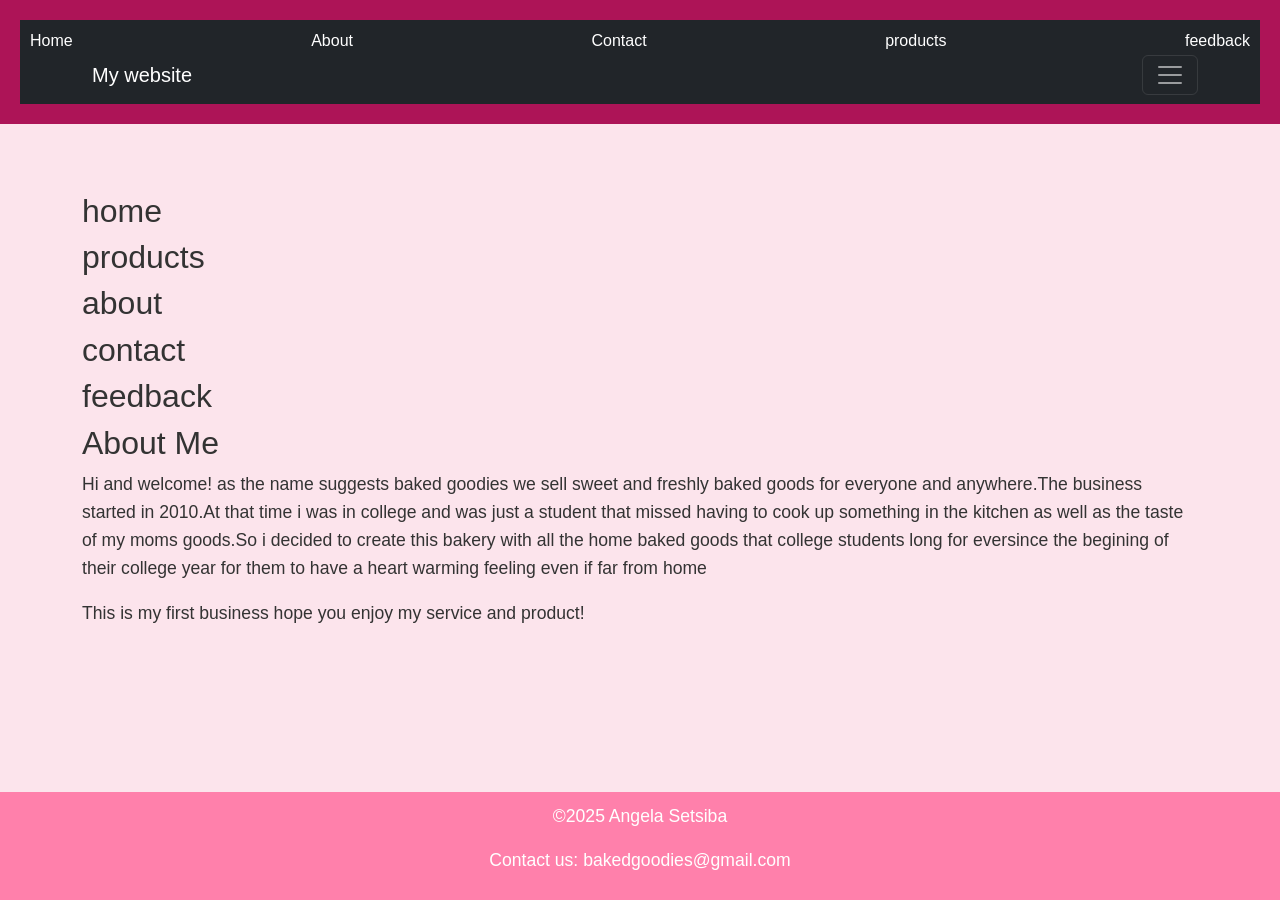
==== about.html @ 24f0f58f "Add files via upload" ====
<!DOCTYPE html>
<html lang="en">
    <head>
        <meta charset="UTF-8">
        <meta name="veiwport" content="width=device-width, initial-scale=1.0">
        <title>About Me</title>
        <!--Bootstrap CSS-->
        <link href="https://cdn.jsdeliver.net/npm/bootstrap@5.3.0/dist/css/bootstrap.min.css"rel="stylesheet">
        <!--Custom CSS-->
        <link rel="stylesheet" href="styles.css">
    </head>
    <body>
        <!--your content goes here-->
        <header>
            <nav class="navbar navbar-expand-Ig navbar-dark bg-dark">
                <a href="index.html">Home</a>
                <a href="about.html">About</a>
                <a href="contact.html">Contact</a>
                <a href="products.html">products</a>
                <a href="feedback.html">feedback</a>
                <div class="container">
                    <a class="navbar-brand" href="index.html">My website</a>
                    <button class="navbar-toggler" type="button" data-bs-toggle="collapse" data-bs-target="#navbarNav">
                        <span class="navbar-toggler-icon"></span>
                    </button>
                    <div class="collapse navbar-collapse" id="navbarNav">
                        <ul class="navbar-nav">
                            <li class="nav-item">
                                <a class="nav-link" href="index.html">Home</a>
                            </li>   
                            <li class="nav-item">
                                <a class="nav-link" href="index.html">About</a>
                            </li>   
                            <li class="nav-item">
                                <a class="nav-link" href="index.html">Contact</a>
                            </li> 
                        </ul>
                    </div>
                </div>
            </nav>
        </header> 
        <main class="container my-5">
            <section id="home">
                <h2>home</h2>
            </section>
            <section id="products">
                <h2>products</h2>
            </section>
             <section id="about">
                <h2>about</h2>
            </section>
             <section id="contact">
                <h2>contact</h2>
            </section>
             <section id="feedback">
                <h2>feedback</h2>
            </section>
            <h2>About Me</h2>
            <p>Hi and welcome! as the name suggests baked goodies we sell sweet and freshly baked goods for everyone and anywhere.The business started in 2010.At that time i was in college and was just a student 
                that missed having to cook up something in the kitchen as well as the taste of my moms goods.So i decided to create this bakery with all the home baked goods that college students long for eversince 
            the begining of their college year for them to have a heart warming feeling even if far from home </p>
            <p>This is my first business hope you enjoy my service and product! </p>
        </main>
        <footer>
            <p>&copy;2025 Angela Setsiba 
            <p>Contact us: bakedgoodies@gmail.com</p>
        </footer>
        <!--Bootstrap JS and dependencies-->
        <script src="https://cdn.jsdeliver.net/npm/@popperjs/core@2.22.6/dist/umd/popper.min.js"></script>
        <script src="https://cdn.jsdeliver.net/npm/bootstrap@5.3.0/dist/js/bootstrap.min.js"></script>
    </body>    
</html>
---- styles.css ----
selector {
    property : value;
}
body {
    font-family: Arial, sans-seriff;
    color:#333;
    background-color: #FCE4EC;
    margin: 0;
    padding: 0;
    line-height: 1.6;
}
header {
    background-color: #AD1457;
    color: white;
    padding: 20px;
    text-align: center;
}
header h1 {
    margin: 0;
}
nav a {
    color: white;
    text-decoration: none;
    margin: 0 10px;
}
nav a:hover{
    text-decoration: underline;
}
main {
    padding: 20px;
    max-width: 800px;
    margin: 0 auto;
}
main img{
    max-width: 100%;
    height: auto;
    display: block;
    margin: 20px 0;
}
footer{
    background-color: #FF80AB;
    color:white;
    text-align:center;
    padding:10px;
    position:fixed;
    bottom: 0;
    width: 100%;
}
p{
    font-size: 1.1em;
}
a{
    color: #FF80AB; 
    text-decoration: none;
}
a-hover{
    text-decoration: underline;
}
img{
    border: 5px solid #FF80AB;
    border-radius: 10px;
}
main a[href="mailto"] {
    color: #AD1457;
    font-weight: bold;
}
html{
    scroll-behavior: smooth;
}
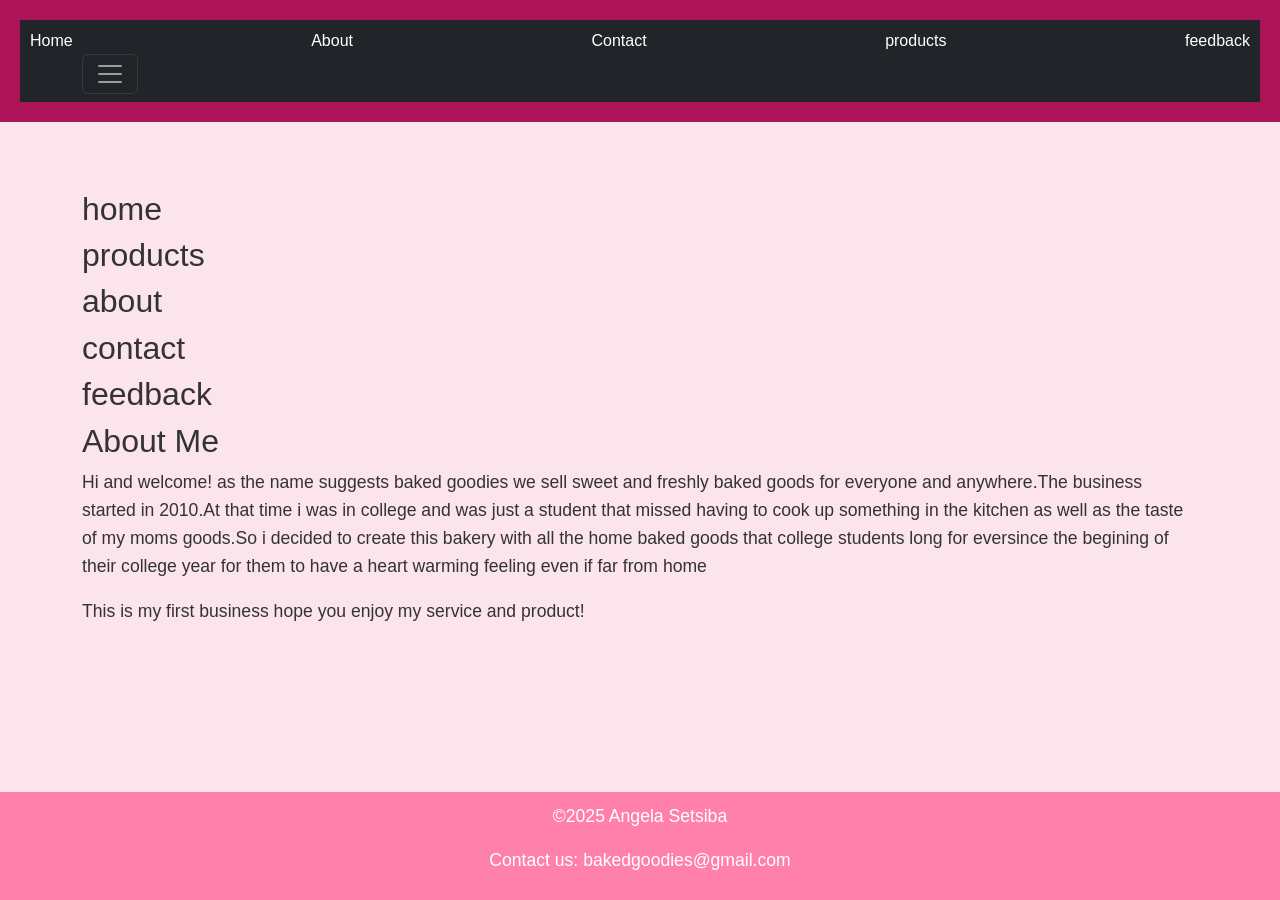
==== commit 4975f500: "Add files via upload" ====
--- a/about.html
+++ b/about.html
@@ -19,20 +19,17 @@
                 <a href="products.html">products</a>
                 <a href="feedback.html">feedback</a>
                 <div class="container">
-                    <a class="navbar-brand" href="index.html">My website</a>
                     <button class="navbar-toggler" type="button" data-bs-toggle="collapse" data-bs-target="#navbarNav">
                         <span class="navbar-toggler-icon"></span>
                     </button>
                     <div class="collapse navbar-collapse" id="navbarNav">
                         <ul class="navbar-nav">
                             <li class="nav-item">
-                                <a class="nav-link" href="index.html">Home</a>
-                            </li>   
-                            <li class="nav-item">
-                                <a class="nav-link" href="index.html">About</a>
-                            </li>   
-                            <li class="nav-item">
-                                <a class="nav-link" href="index.html">Contact</a>
+                                <a class="nav-link" href="index.html">Home</a>  
+                                <a class="nav-link" href="about.html">About</a>  
+                                <a class="nav-link" href="contact.html">Contact</a>
+                                <a class="nav-link" href="products.html">products</a>
+                                <a class="nav-link" href="feedback.html">feedback</a>
                             </li> 
                         </ul>
                     </div>
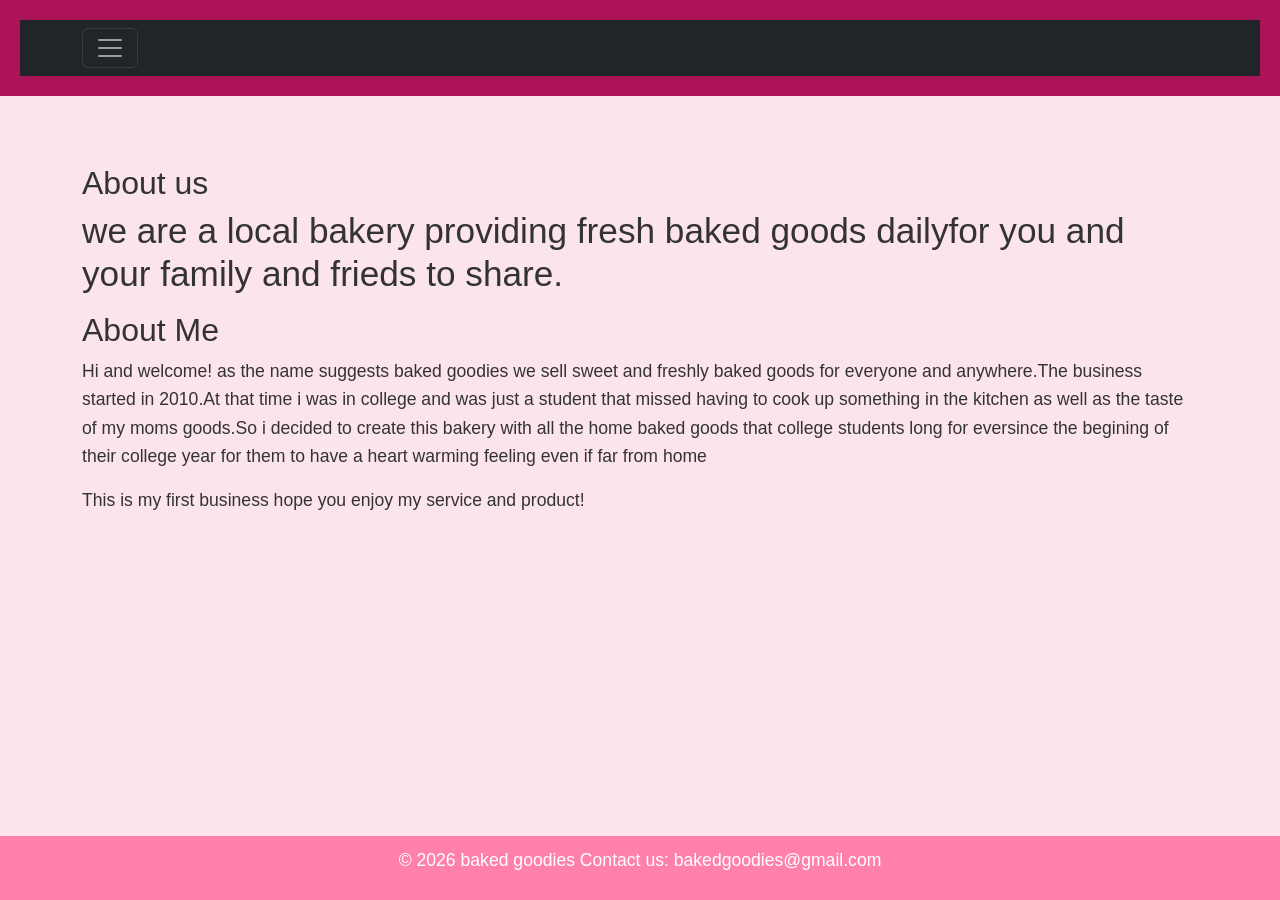
==== commit 5ca4dfb0: "Add files via upload" ====
--- a/about.html
+++ b/about.html
@@ -13,11 +13,6 @@
         <!--your content goes here-->
         <header>
             <nav class="navbar navbar-expand-Ig navbar-dark bg-dark">
-                <a href="index.html">Home</a>
-                <a href="about.html">About</a>
-                <a href="contact.html">Contact</a>
-                <a href="products.html">products</a>
-                <a href="feedback.html">feedback</a>
                 <div class="container">
                     <button class="navbar-toggler" type="button" data-bs-toggle="collapse" data-bs-target="#navbarNav">
                         <span class="navbar-toggler-icon"></span>
@@ -37,21 +32,8 @@
             </nav>
         </header> 
         <main class="container my-5">
-            <section id="home">
-                <h2>home</h2>
-            </section>
-            <section id="products">
-                <h2>products</h2>
-            </section>
-             <section id="about">
-                <h2>about</h2>
-            </section>
-             <section id="contact">
-                <h2>contact</h2>
-            </section>
-             <section id="feedback">
-                <h2>feedback</h2>
-            </section>
+            <h2>About us<h2> 
+                <p> we are a local bakery providing fresh baked goods dailyfor you and your family and frieds to share.</p>
             <h2>About Me</h2>
             <p>Hi and welcome! as the name suggests baked goodies we sell sweet and freshly baked goods for everyone and anywhere.The business started in 2010.At that time i was in college and was just a student 
                 that missed having to cook up something in the kitchen as well as the taste of my moms goods.So i decided to create this bakery with all the home baked goods that college students long for eversince 
@@ -59,8 +41,7 @@
             <p>This is my first business hope you enjoy my service and product! </p>
         </main>
         <footer>
-            <p>&copy;2025 Angela Setsiba 
-            <p>Contact us: bakedgoodies@gmail.com</p>
+            <p> &copy; 2026 baked goodies Contact us: bakedgoodies@gmail.com</p>
         </footer>
         <!--Bootstrap JS and dependencies-->
         <script src="https://cdn.jsdeliver.net/npm/@popperjs/core@2.22.6/dist/umd/popper.min.js"></script>
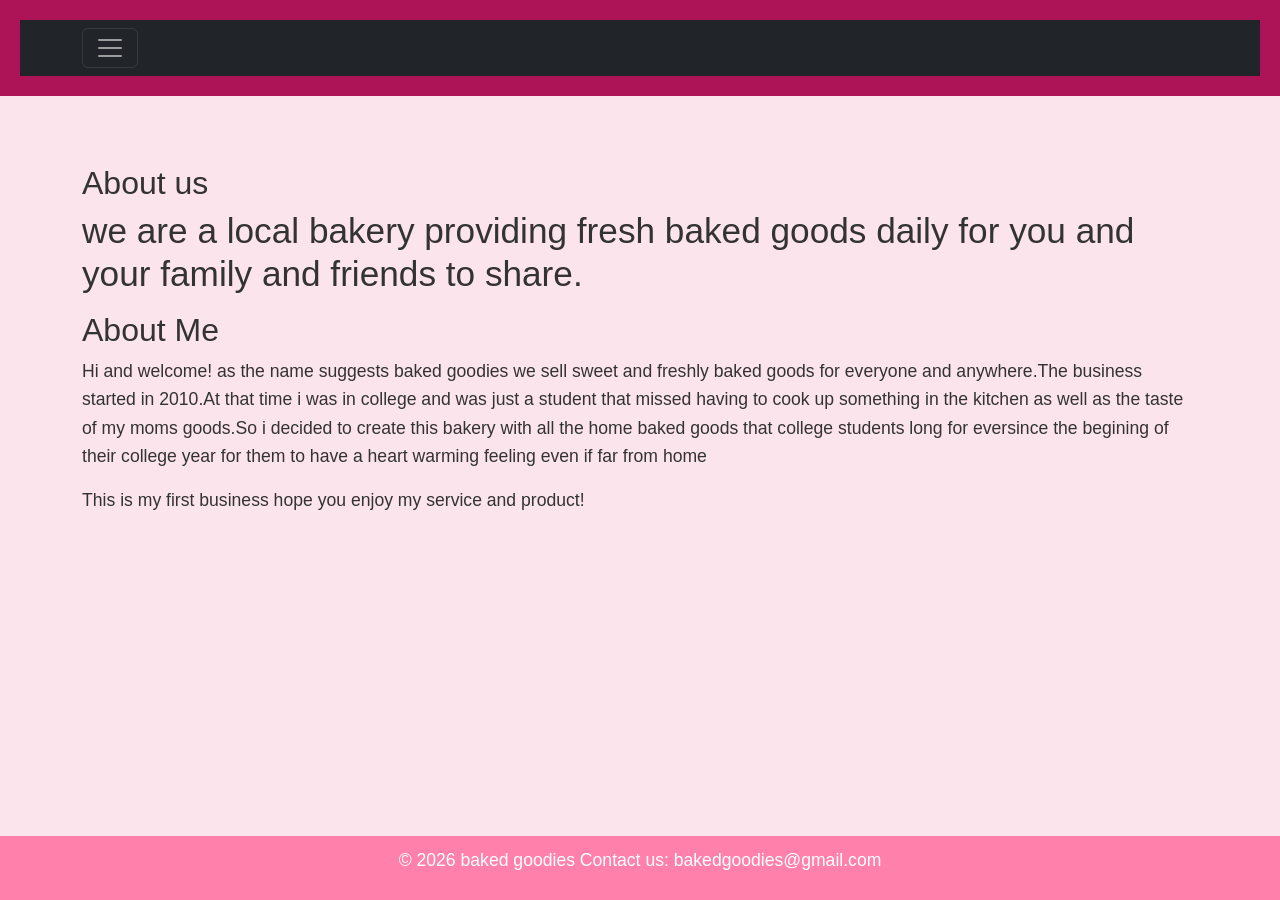
==== commit 55d991fa: "Add files via upload" ====
--- a/about.html
+++ b/about.html
@@ -33,7 +33,7 @@
         </header> 
         <main class="container my-5">
             <h2>About us<h2> 
-                <p> we are a local bakery providing fresh baked goods dailyfor you and your family and frieds to share.</p>
+                <p> we are a local bakery providing fresh baked goods daily for you and your family and friends to share.</p>
             <h2>About Me</h2>
             <p>Hi and welcome! as the name suggests baked goodies we sell sweet and freshly baked goods for everyone and anywhere.The business started in 2010.At that time i was in college and was just a student 
                 that missed having to cook up something in the kitchen as well as the taste of my moms goods.So i decided to create this bakery with all the home baked goods that college students long for eversince 
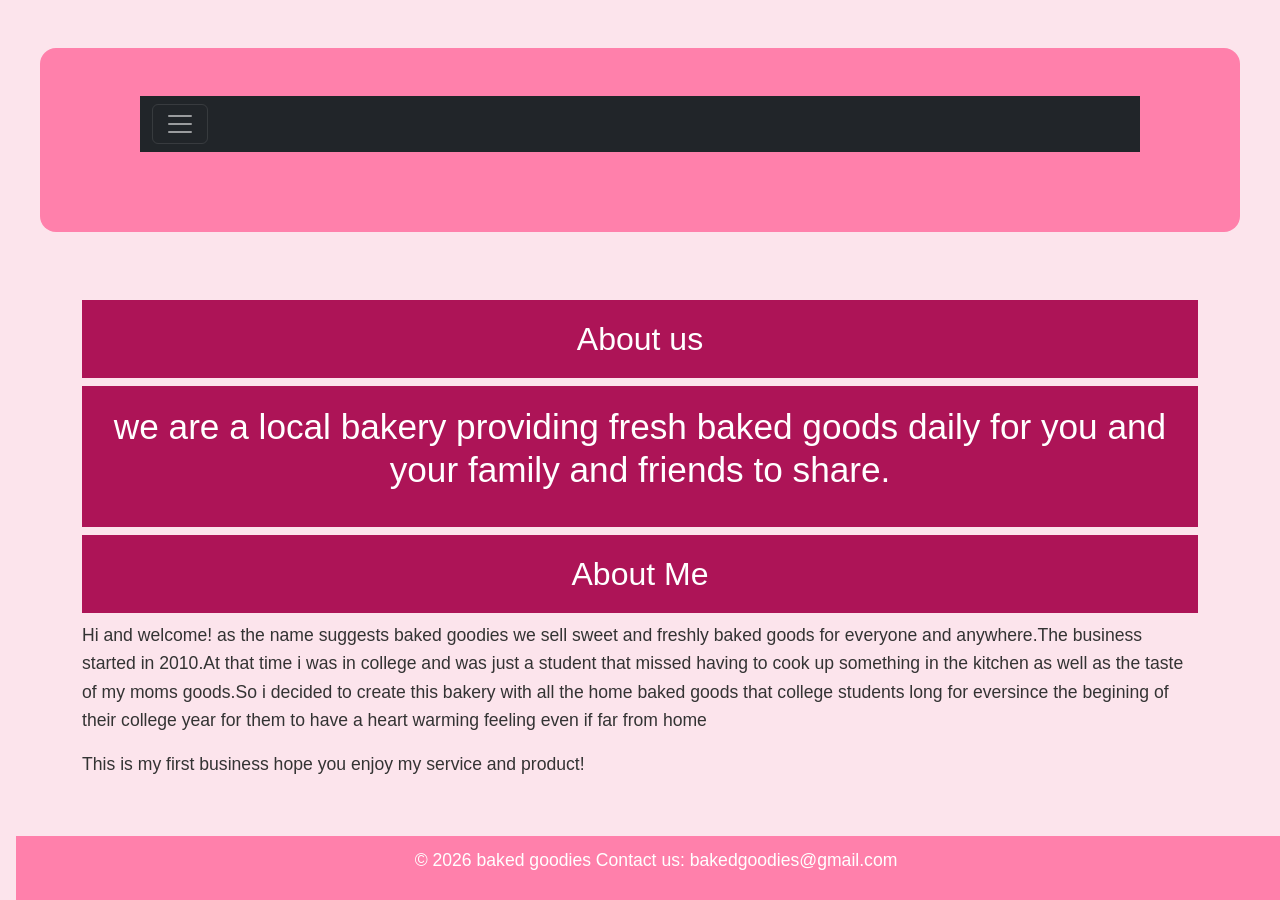
==== commit 3be9b47d: "Add files via upload" ====
--- a/styles.css
+++ b/styles.css
@@ -1,27 +1,44 @@
-selector {
-    property : value;
+
+* {
+    margin:0;
+    padding:0;
+    box-sizing: border-box;
 }
 body {
     font-family: Arial, sans-seriff;
     color:#333;
     background-color: #FCE4EC;
     margin: 0;
-    padding: 0;
+    padding: 1em;
     line-height: 1.6;
 }
-header {
+h1, h2, h3 {
     background-color: #AD1457;
     color: white;
     padding: 20px;
     text-align: center;
+    font-family:cookie system-ui, -apple-system, BlinkMacSystemFont, 'Segoe UI', Roboto, Oxygen, Ubuntu, Cantarell, 'Open Sans', 'Helvetica Neue', sans-serif
 }
-header h1 {
-    margin: 0;
+header, section {
+    margin: 2em auto;
+    width: min(75em, 100%);
+    background-color: #FF80AB;
+    padding: min(2em, 15%);
+    border-radius:1em;
+}
+nav{
+   margin: 1em auto 3em auto ;
+    width: min(1000px, 100%); 
+}
+nav ul {
+    display: flex;
+    align-items: center;
+    list-style-type: none;
+    gap: 2em;
 }
 nav a {
     color: white;
     text-decoration: none;
-    margin: 0 10px;
 }
 nav a:hover{
     text-decoration: underline;
@@ -56,14 +73,43 @@
 a-hover{
     text-decoration: underline;
 }
-img{
-    border: 5px solid #FF80AB;
-    border-radius: 10px;
+header img{
+    max-width:100%;
+    border-radius: 1em;
+    object-fit:cover;
+    object-position: bottom;
 }
 main a[href="mailto"] {
     color: #AD1457;
     font-weight: bold;
 }
 html{
-    scroll-behavior: smooth;
+    font-family:montserrat system-ui, -apple-system, BlinkMacSystemFont, 'Segoe UI', Roboto, Oxygen, Ubuntu, Cantarell, 'Open Sans', 'Helvetica Neue', sans-serif;
+    color:#333;
+}
+.flex container{
+    display:flex;
+    justify-content:center;
+    align-items:center;
+    flex-wrap:wrap;
+    gap:3em;
+}
+.text container{
+    flex: 0 1 34em;
+}
+h1{
+    font-size: 2.5rem;
+}
+.text-container p{
+    margin:.75em 0 1em 0;
+    font-size: 1.25rem;
+}
+.cta-button{
+    display: inline-block;
+    text-decoration: none;
+    color:#FCE4EC;
+    background-color:#FF80AB;
+    padding: .75em 1.25em;
+    border-radius: .5em;
+    font-weight: 600;
 }
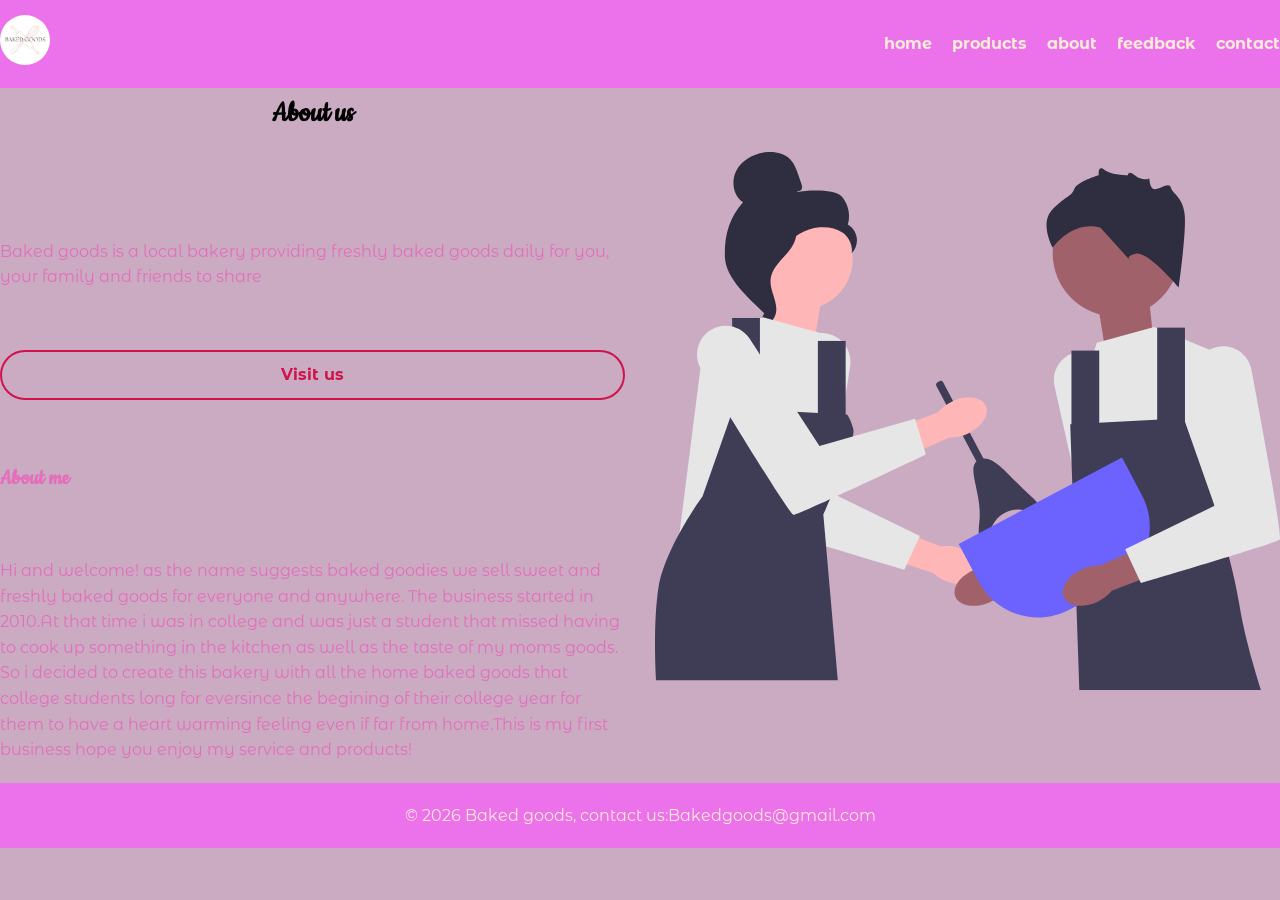
==== commit ed66f9e2: "Add files via upload" ====
--- a/about.html
+++ b/about.html
@@ -1,51 +1,44 @@
 <!DOCTYPE html>
 <html lang="en">
-    <head>
+    <body>
         <meta charset="UTF-8">
-        <meta name="veiwport" content="width=device-width, initial-scale=1.0">
-        <title>About Me</title>
-        <!--Bootstrap CSS-->
-        <link href="https://cdn.jsdeliver.net/npm/bootstrap@5.3.0/dist/css/bootstrap.min.css"rel="stylesheet">
-        <!--Custom CSS-->
-        <link rel="stylesheet" href="styles.css">
-    </head>
-    <body>
-        <!--your content goes here-->
+        <meta name="viewpoint" content="width=device-width, initial-scale=1.0">
+        <title>Baked goods website</title>
+        <link rel="stylesheet" href="style.css">
+        <link href="https://fonts.googleapis.com/css2?family=Cookie&family=Montserrat+Alternates:ital,wght@0,100;0,200;0,300;0,400;0,500;0,600;0,700;0,800;0,900;1,100;1,200;1,300;1,400;1,500;1,600;1,700;1,800;1,900&display=swap" rel="stylesheet">
         <header>
-            <nav class="navbar navbar-expand-Ig navbar-dark bg-dark">
-                <div class="container">
-                    <button class="navbar-toggler" type="button" data-bs-toggle="collapse" data-bs-target="#navbarNav">
-                        <span class="navbar-toggler-icon"></span>
-                    </button>
-                    <div class="collapse navbar-collapse" id="navbarNav">
-                        <ul class="navbar-nav">
-                            <li class="nav-item">
-                                <a class="nav-link" href="index.html">Home</a>  
-                                <a class="nav-link" href="about.html">About</a>  
-                                <a class="nav-link" href="contact.html">Contact</a>
-                                <a class="nav-link" href="products.html">products</a>
-                                <a class="nav-link" href="feedback.html">feedback</a>
-                            </li> 
-                        </ul>
-                    </div>
+            <nav class="navbar container">
+                <div class="logo">
+                    <img src="Baking Cooking Sale Logo.jpg" alt="baked goods logo">
                 </div>
+                <ul class="nav-links">
+                    <li><a href="#home" class="active">home</a></li>
+                    <li><a href="#products">products</a></li>
+                    <li><a href="#about">about</a></li>
+                    <li><a href="#feedback">feedback</a></li>
+                    <li><a href="#contact">contact</a></li>
+                </ul>
             </nav>
-        </header> 
-        <main class="container my-5">
-            <h2>About us<h2> 
-                <p> we are a local bakery providing fresh baked goods daily for you and your family and friends to share.</p>
-            <h2>About Me</h2>
-            <p>Hi and welcome! as the name suggests baked goodies we sell sweet and freshly baked goods for everyone and anywhere.The business started in 2010.At that time i was in college and was just a student 
-                that missed having to cook up something in the kitchen as well as the taste of my moms goods.So i decided to create this bakery with all the home baked goods that college students long for eversince 
-            the begining of their college year for them to have a heart warming feeling even if far from home </p>
-            <p>This is my first business hope you enjoy my service and product! </p>
-        </main>
+        </header>
+        <section id="about" class="about container">
+            <div class="about-text">
+                <h2 class="section-title">About us</h2>
+                <p>Baked goods is a local bakery providing freshly baked goods daily for you, your family and friends to share</p>
+                <a href="#contact" class="btn secondary-btn">Visit us</a>
+                <h2>About me</h2>
+                <p>Hi and welcome! as the name suggests baked goodies we sell sweet and freshly baked goods for everyone and anywhere.
+                   The business started in 2010.At that time i was in college and was just a student that missed having to cook up something in the kitchen as well as the taste of my moms goods.
+                   So i decided to create this bakery with all the home baked goods that college students long for eversince the begining of their college year for them to have a heart warming 
+                   feeling even if far from home.This is my first business hope you enjoy my service and products!</p>
+            </div>
+            <div class="about-img">
+                <img src="undraw_cooking_j2pu.svg">
+            </div>
+        </section>
         <footer>
-            <p> &copy; 2026 baked goodies Contact us: bakedgoodies@gmail.com</p>
+            <div class="footer-container comtainer">
+                <p>&copy; 2026 Baked goods, contact us:Bakedgoods@gmail.com</p>
+            </div>
         </footer>
-        <!--Bootstrap JS and dependencies-->
-        <script src="https://cdn.jsdeliver.net/npm/@popperjs/core@2.22.6/dist/umd/popper.min.js"></script>
-        <script src="https://cdn.jsdeliver.net/npm/bootstrap@5.3.0/dist/js/bootstrap.min.js"></script>
-    </body>    
-</html>
-     +    </body>
+</html>        
--- a/style.css
+++ b/style.css
@@ -0,0 +1,233 @@
+/*fonts & resets*/
+
+*{
+    margin: 0;
+    padding: 0;
+    box-sizing: border-box;
+}
+
+body {
+    font-family: "Montserrat Alternates", sans-serif;
+    line-height: 1.6;
+    color: rgb(228, 110, 188);
+    background-color: rgb(202, 171, 194);
+}
+
+h1, h2, h3 {
+    font-family:"Cookie", cursive ;
+}
+
+/* container */
+
+.coontainer {
+    width: 90%;
+    max-width: 1200px;
+    margin: auto;
+}
+
+/* Navbar */
+header{
+    background-color: rgb(236, 114, 236);
+    padding: 15px 0;
+    position: sticky;
+    top: 0;
+    z-index: 1000;
+}
+.navbar{
+    display: flex;
+    justify-content: space-between;
+    align-items: center;
+}
+.logo img {
+    width: 50px;
+    height: 50px;
+    border-radius: 50%;
+}
+.nav-links {
+    display: flex;
+    list-style: none;
+}
+.nav-links li {
+    margin-left: 20px;
+}
+.nav-links a {
+    text-decoration: none;
+    color: antiquewhite;
+    font-weight: bold;
+    transition: color 0.3s;
+}
+.nav-links a:hover {
+    text-decoration: underline;
+}
+
+/* Hero section */
+.hero {
+    height: 90vh;
+    background-color:rgb(202, 171, 194) ;
+    position: relative;
+}
+.hero-overlay{
+    height: 100%;
+    display: flex;
+    justify-content: center;
+    align-items: center;
+    text-align: center;
+    color: rgba(0, 0, 0, 0.185);
+}
+.hero-text h1 {
+    font-size: 3rem;
+    margin-bottom: 15px;
+}
+.hero-text p{
+    font-size: 1.2rem;
+    margin-bottom: 20px;
+}
+
+/* buttons */
+.btn {
+    display: inline-block;
+    padding: 10px 25px;
+    background: #cf134b ;
+    color: antiquewhite;
+    font-weight: bold;
+    text-decoration: none;
+    border-radius: 30px;
+    transition: all 0.3s ease;
+}
+.btn:hover{
+    background: #cf134b;
+    transform: translateY(-3px);
+}
+
+/* section */
+.section-title {
+    text-align: center;
+    font-size: 2rem;
+    margin-bottom: 40px;
+    color: black;
+}
+
+/* products */
+.products-grid {
+    display: grid;
+    grid-template-columns: repeat(auto-fit, minmax(250px, 1fr));
+    gap: 20px;
+}
+.product-item{ 
+    background:rgb(216, 212, 215) ;
+    border-radius: 10px;
+    padding: 15px;
+    text-align: center;
+    box-shadow: 0 2px 10px rgba(0, 0, 0, 0.1);
+    transition: transform 0.3s;
+}
+.product-item img{
+    width: 100%;
+    border-radius: 10px;
+    margin-bottom: 10px;
+}
+.product-item:hover {
+    transform: scale(1.05);
+}
+.product-item span {
+    color: #cf134b;
+    font-weight: bold;
+}
+
+#product {
+    margin-bottom: 30px;
+}
+
+/* About */
+.about {
+    display: flex;
+    flex-wrap: wrap;
+    gap: 30px;
+    align-items: center;
+}
+.about-text {
+    flex: 1;
+    display: flex;
+    flex-direction: column;
+    gap: 60px;
+}
+.about-text a {
+    text-align: center;
+}
+.about-img {
+    flex: 1;
+}
+.about-img img {
+    width: 100%;
+    border-radius: 10px;
+}
+
+.secondary-btn {
+    background: transparent;
+    border: 2px solid #cf134b;
+    color: #cf134b;
+}
+.secondary-btn:hover {
+    background: #cf134b;
+    color: rgb(202, 171, 194);
+}
+
+#about {
+    margin-bottom: 20px;
+}
+
+/* feedback */
+.feedback {
+    padding: 50px;
+}
+.feedback-grid {
+    display: grid;
+    grid-template-columns: repeat(auto-fit, minmax(250px, 1fr));
+    gap: 20px;
+}
+.feedback {
+    background: antiquewhite;
+    padding: 20px;
+    border-radius: 10px;
+    font-style: italic;
+    box-shadow: 0 2px 10px rgba(0, 0, 0, 0.1);
+}
+
+/* contact */ 
+.contact form {
+    display: grid;
+    gap: 15px;
+    max-width: 500px;
+    margin: auto;
+}
+.contact input,
+.contact textarea {
+    padding: 10px;
+    border: 1px solid #ccc;
+    border-radius: 5px;
+}
+.contact button {
+    border: none;
+    cursor: pointer;
+}
+#contact {
+    margin-bottom: 30px;
+}
+
+/* footer */ 
+footer{
+    background:  rgb(236, 114, 236);
+    color: antiquewhite;
+    padding: 20px 0;
+    text-align: center;
+}
+
+/* rsponsive */
+@media(max-width: 768px) {
+    .about{
+        flex-direction: column;
+    }
+    .hero-text h1 {
+        font-size: 2rem;
+    }
+}
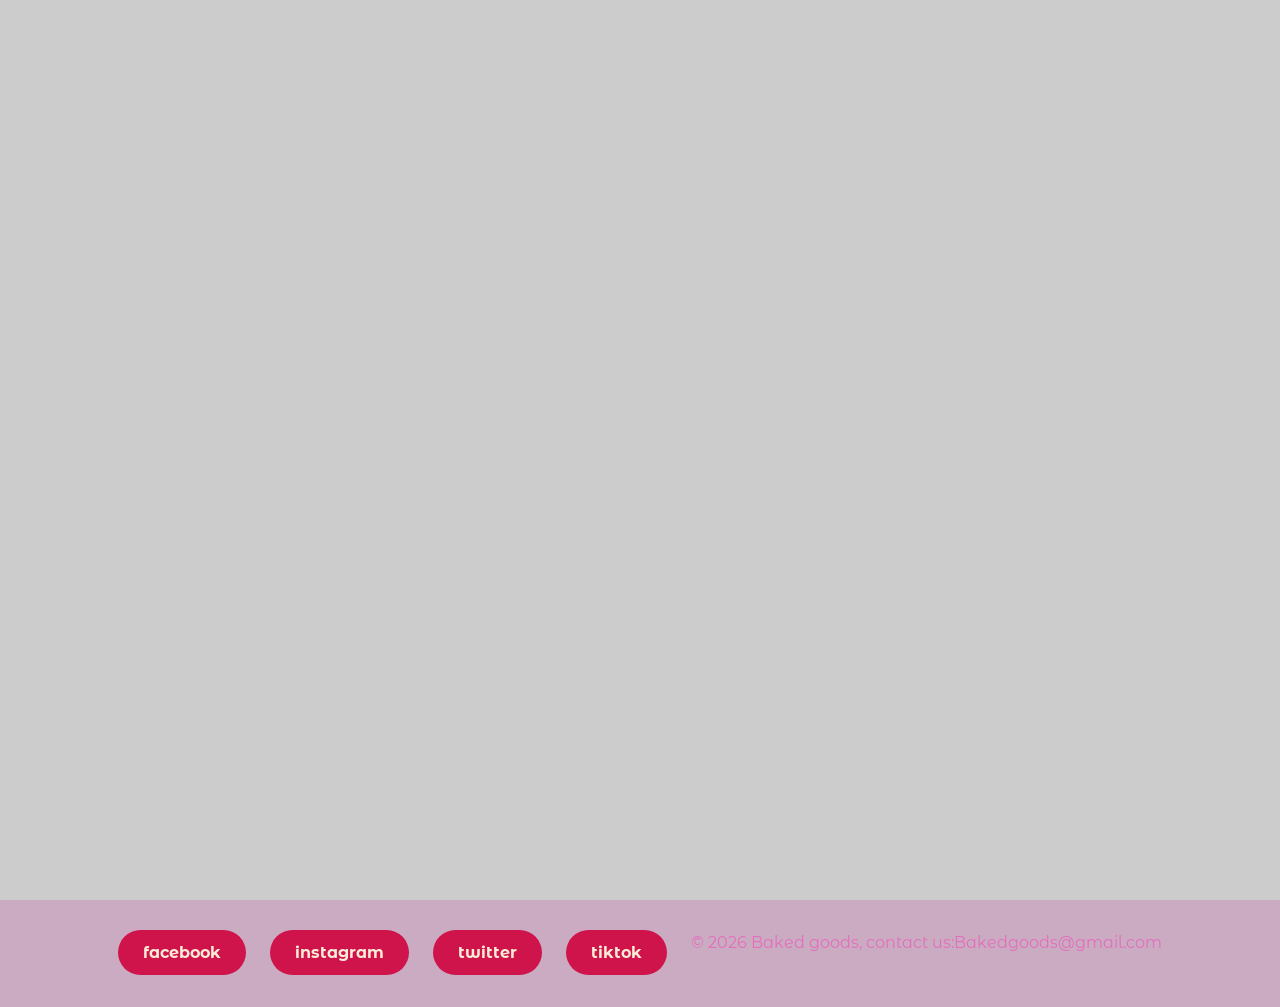
==== commit f122d7f8: "Add files via upload" ====
--- a/about.html
+++ b/about.html
@@ -35,10 +35,17 @@
                 <img src="undraw_cooking_j2pu.svg">
             </div>
         </section>
-        <footer>
-            <div class="footer-container comtainer">
+        <section class ="footer">
+            <div class="share">
+                <a href ="#" class="btn">facebook</a>
+                <a href ="#" class="btn">instagram</a>
+                <a href ="#" class="btn">twitter</a>
+                <a href ="#" class="btn">tiktok</a>
                 <p>&copy; 2026 Baked goods, contact us:Bakedgoods@gmail.com</p>
             </div>
-        </footer>
+        </section>
+        <div class="loader-container">
+            <img src="images/Baking Cooking Sale Logo.jpg" alt="">
+        </div>
     </body>
 </html>        
--- a/style.css
+++ b/style.css
@@ -11,6 +11,10 @@
     line-height: 1.6;
     color: rgb(228, 110, 188);
     background-color: rgb(202, 171, 194);
+}
+
+section{
+    padding: 2rem 9%;
 }
 
 h1, h2, h3 {
@@ -60,6 +64,43 @@
     text-decoration: underline;
 }
 
+#menu-bar{
+    font-size:3rem;
+    cursor:pointer;
+    color:aliceblue;
+    border: 1rem solid #ccc;
+    border-radius:.3rem;
+    padding:5rem 1.5rem; 
+    display: none;
+}
+
+/*home*/
+
+.home{
+    display: flex;
+    flex-wrap:wrap;
+    gap: 1.5rem;
+    min-height: 100vh;
+    align-items: center;
+    background: url(../imagesvs.code/download) no repeat;
+    background-size: cover;
+    background-position: center;
+}
+
+.home.hero-text{
+    flex: 1 1 40rem;
+}
+
+.home.image{
+    flex: 1 1 40rem;
+}
+
+.home.image img{
+    width:100%;
+    padding: 1rem;
+    animation: float 3s linear infinite;
+}
+
 /* Hero section */
 .hero {
     height: 90vh;
@@ -75,12 +116,13 @@
     color: rgba(0, 0, 0, 0.185);
 }
 .hero-text h1 {
-    font-size: 3rem;
+    font-size: 5rem;
     margin-bottom: 15px;
 }
 .hero-text p{
-    font-size: 1.2rem;
+    font-size: 1.7rem;
     margin-bottom: 20px;
+    padding: 1rem 0;
 }
 
 /* buttons */
@@ -93,6 +135,7 @@
     text-decoration: none;
     border-radius: 30px;
     transition: all 0.3s ease;
+    position: relative;
 }
 .btn:hover{
     background: #cf134b;
@@ -107,36 +150,61 @@
     color: black;
 }
 
-/* products */
-.products-grid {
-    display: grid;
-    grid-template-columns: repeat(auto-fit, minmax(250px, 1fr));
-    gap: 20px;
-}
-.product-item{ 
-    background:rgb(216, 212, 215) ;
-    border-radius: 10px;
-    padding: 15px;
-    text-align: center;
-    box-shadow: 0 2px 10px rgba(0, 0, 0, 0.1);
-    transition: transform 0.3s;
-}
-.product-item img{
-    width: 100%;
-    border-radius: 10px;
-    margin-bottom: 10px;
-}
-.product-item:hover {
-    transform: scale(1.05);
-}
-.product-item span {
+/* speciality */
+
+.speciality .box-container{
+    display: flex;
+    flex-wrap:wrap;
+    gap: 1.5rem;
+}
+
+.speciality .box-container .box{
+    flex: 1 1 30rem;
+    position: relative;
+    overflow: hidden;
+    box-shadow: 0 .5rem 1rem rgba(0, 0, 0, .1);
+    border: .1rem solid rgba(0, 0, 0, .1);
+    cursor: pointer;
+    border-radius: .5rem;
+}
+
+.speciality .box-container .box .image{
+    height: 100%;
+    width: 100%;
+    object-fit: cover;
+    position: absolute;
+    top: -100%; left: 0;
+}
+
+.speciality .box-container .box .content{
+    text-align: center;
+    background: #ccc;
+    padding: 2rem;
+}
+
+.speciality .box-container .box .content img{
+    margin:1.5rem 0;
+}
+
+.speciality .box-container .box .content h3{
+    font-size: 2.5rem;
     color: #cf134b;
-    font-weight: bold;
-}
-
-#product {
-    margin-bottom: 30px;
-}
+}
+
+.speciality .box-container .box .content p{
+    font-size: 1.6rem;
+    color: rgb(44, 43, 43);
+    padding: 1rem 0;
+}
+
+.speciality .box-container .box :hover.image{
+    top: 0;
+}
+
+.speciality .box-container .box :hover.content{
+    transform: translateY(100%);
+}
+
 
 /* About */
 .about {
@@ -176,39 +244,171 @@
     margin-bottom: 20px;
 }
 
-/* feedback */
-.feedback {
-    padding: 50px;
-}
-.feedback-grid {
-    display: grid;
-    grid-template-columns: repeat(auto-fit, minmax(250px, 1fr));
-    gap: 20px;
-}
-.feedback {
+/*popular*/
+.popular .box-container{
+    display:flex;
+    flex-wrap: wrap;
+    gap: 1.5rem;
+}
+
+.popular .box-container .box{
+    padding: 2rem;
+    background: #ccc;
+    box-shadow: 0.5rem 1rem rgba(0, 0, 0, .1);
+    border: 1rem solid rgba(0, 0, 0, .3);
+    border-radius: 5rem;
+    text-align: center;
+    flex: 1 1 30rem;
+    position: relative;
+}
+
+.popular .box-container .box img{
+    height: 25rem;
+    object-fit: cover;
+    width: 100%;
+    border-radius: .5rem;
+}
+
+.popular .box-container .box .price{
+    position: absolute;
+    top: 3rem; left: 3rem;
+    background:#cf134b ;
+    color: #ccc;
+    font-size: 2rem;
+    padding: .5rem 1rem;
+    border-radius: 5rem;
+}
+
+.popular .box-container .box h3{
+    color: antiquewhite;
+    font-size: 2.5rem;
+    padding-top: 1rem;
+}
+
+.popular .box-container .box .stars i{
+    color: goldenrod;
+    font-size: 1.7rem;
+    padding: 1rem .1rem;
+}
+
+/* review*/
+.review .box-container {
+    display: flex;
+    flex-wrap: wrap;
+    gap: 1.5rem;
+}
+.review .box-container .box {
+    text-align: center;
+    padding: 2rem;
+    border:1rem solid #ccc;
+    box-shadow: 0.5rem 1rem rgba(0, 0, 0, .3);
+    border-radius: .5rem;
+    flex: 1 1 30rem;
     background: antiquewhite;
-    padding: 20px;
-    border-radius: 10px;
-    font-style: italic;
-    box-shadow: 0 2px 10px rgba(0, 0, 0, 0.1);
-}
-
-/* contact */ 
-.contact form {
-    display: grid;
-    gap: 15px;
-    max-width: 500px;
-    margin: auto;
-}
-.contact input,
-.contact textarea {
-    padding: 10px;
+    margin-top: 6rem;
+}
+.review .box-container .box img {
+    height: 12rem;
+    width: 12rem;
+    border: 1rem solid #ccc;
+    border-radius: 50%;
+    margin-top: -8rem;
+    object-fit: cover;
+}
+
+.review .box-container .box h3{
+    font-size: 1.rem;
+    color: #cf134b;
+    padding: 1rem 0;
+}
+
+.review .box-container .box p{
+    font-size: 1.5rem;
+    color: #0a0a0a;
+    padding: 1rem 0;
+}
+
+/*steps*/
+.steps{
+    display: flex;
+    flex-wrap: wrap;
+    gap: 1.5rem;
+    padding: 1rem 0;
+}
+
+.steps .box{
+    flex: 1 1 25rem;
+    padding: 1rem;
+    text-align: center;
+}
+
+.steps .box img{
+    border-radius: 50%;
+    border: 1rem solid #ccc;
+    box-shadow: 0.5rem 1rem rgba(0, 0, 0, .1);
+}
+
+.steps .box h3{
+    font-size: 2.5rem;
+    color: rgb(34, 32, 32);
+    padding: 1rem 0;
+}
+
+/* order */ 
+.order .row {
+    display: flex;
+    box-shadow: 0 .5rem 1rem rgba(0, 0, 0, .1);
+    background: #ccc;
+    flex-wrap: wrap;
+    gap: 1.5rem;
+    padding: 2rem;
+    border-radius: .5rem;
+}
+
+.order.row.image{
+    flex: 1 1 30rem;
+}
+
+.order .row .image .img{
+    height: 100%;
+    width: 100%;
+    object-fit: cover;
+    border-radius: .5rem;
+}
+
+.order .row .form{
+    flex: 1 1 50rem;
+    padding: 1rem;
+}
+.order .row form .inputbox{
+    display: flex;
+    justify-content: space-between;
+    flex-wrap: wrap;
+}
+
+.order .row form .inputbox input, .order .row form textarea{
+    padding: 1remx;
     border: 1px solid #ccc;
-    border-radius: 5px;
-}
-.contact button {
-    border: none;
-    cursor: pointer;
+    border-radius: 5rem;
+    margin: 1rem 0;
+    font-size: 1.7rem;
+    color: #0a0a0a;
+    text-transform: none;
+    width: 49%;
+}
+
+.order .row form textarea{
+    width: 100%;
+    resize: none;
+    height: 15rem;
+}
+
+.order .row form btn {
+    background: none;
+}
+
+.order .row form btn :hover {
+    background: #cf134b;
 }
 #contact {
     margin-bottom: 30px;
@@ -217,17 +417,81 @@
 /* footer */ 
 footer{
     background:  rgb(236, 114, 236);
-    color: antiquewhite;
+    color: black;
     padding: 20px 0;
     text-align: center;
 }
 
-/* rsponsive */
+.footer .share{
+    display: flex;
+    gap: 1.5rem;
+    justify-content: center;
+    flex-wrap: wrap;
+}
+
+.loader-container{
+    position: fixed;
+    top: 0; left: 0;
+    z-index: 10000;
+    background: #ccc;
+    display: flex;
+    align-items: center;
+    justify-content: center;
+    height: 100%;
+    width: 100%;
+}
+
+.loader-container .fade-out{
+    top: -120%;
+}
+
+/* responsive */
+@media(max-width: 991px) {
+    html{
+        font-size: 55%;
+    }
+    header {
+        padding: 2rem;
+    }
+}
+
 @media(max-width: 768px) {
-    .about{
-        flex-direction: column;
-    }
-    .hero-text h1 {
-        font-size: 2rem;
+    #menu-bar{
+        display: initial;
+    }
+    header .navbar {
+        position:absolute;
+        top:100%; left:0; right:0; 
+        background:antiquewhite;
+        border-top: .1rem solid rgba(0, 0, 0, 0.1);
+        clip-path: polygon(0 0,100% 0, 100% 0, 0 0);
+    }
+    header.navbar active {
+        clip-path: polygon(0 0,100% 0, 100% 0, 0 0);
+    }
+    header .navbar a{
+        margin: 1.5rem;
+        padding: 1.5rem;
+        display:block;
+        border: 2rem solid rgb(216, 212, 215);
+        border-left: .5rem solid crimson
+    }
+}
+
+@media(max-width: 400px) {
+    html{
+        font-size: 50%;
+    }
+    .order .row form .inputbox input{
+        width: 100%;
+    }
+}
+
+@keyframes float{
+    0%, 100%{
+        transform: translateY(0rem);
+    }
+    50%{
+        transform: translateY(3rem);
     }
 }
